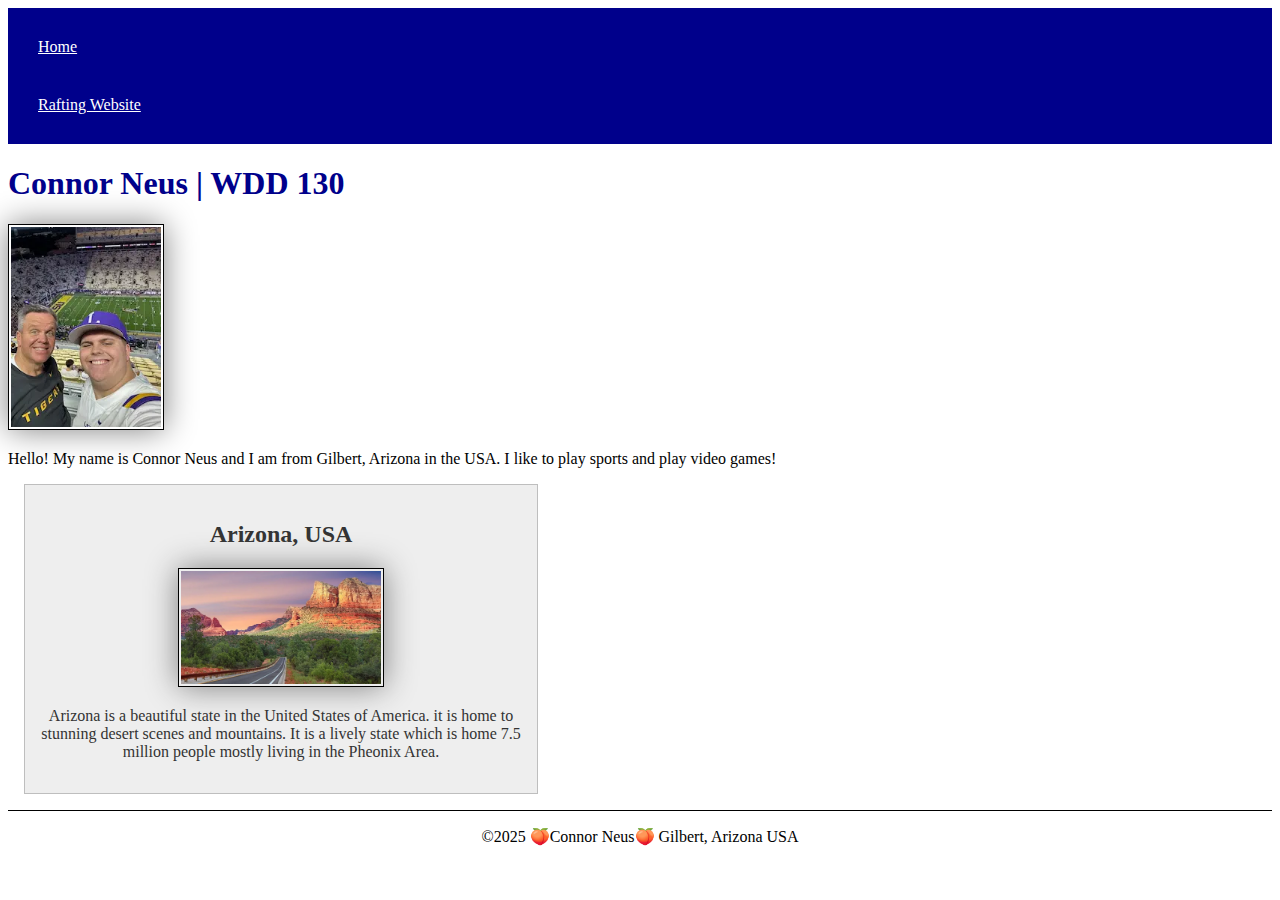
==== index.html @ dbba23cd "css update" ====
<!DOCTYPE html>
<html lang="en-US">
    <head>
        <meta charset="utf-8">
        <meta name="viewport" content="width=device-width,initial-scale=1.0">
        <title>Connor Neus | WDD 130</title>
        <meta name="My Homepage" content="Connor | WDD 130 | to describe me">
        <meta name="Connor" content="Connor Neus">
        <link rel="stylesheet" href="styles/styles.css">
    </head>
    <body>
        <header>
            <nav>
                <a href="#">Home</a>
                <a href="wwr/">Rafting Website</a>
            </nav>
        </header>
        <main>
        <h1>Connor Neus | WDD 130</h1>
        <img src="images/profile.webp" alt="Hello, my name is Connor Neus" width="200">
        <p>Hello! My name is Connor Neus and I am from Gilbert, Arizona in the USA. I like to play sports and play video games!</p>
        </main>
        <aside>
            <h2>Arizona, USA</h2>
            <img src="images/Arizona_pic.webp" alt="Arizona Scenic Picture">
            <p>Arizona is a beautiful state in the United States of America. it is home to stunning desert scenes and mountains. It is a lively state which is home 7.5 million people mostly living in the Pheonix Area.</p>
        </aside>
        <footer>
            <p>©2025 🍑Connor Neus🍑 Gilbert, Arizona USA</p>
        </footer>
    </body>
</html>
---- styles/styles.css ----
nav {
    background-color: darkblue;
    padding: 10px;
}
nav a {
    color: white;
    display: block;
    padding: 20px;
}
h1 {
    color: darkblue;
}
img {
    width: 150px;
    height: auto;
    border: 1px solid black;
    padding: 2px;
    box-shadow: 0 0 30px gray;
}
p {
    padding: 0;
}
aside{
    width: 30rem;
    margin: 1rem;
    border: 1px solid rgb(0 0 0 / 0.2);
    padding: 1rem;
    background-color: #eee;
    color: #333;
    text-align: center;
}
aside img{
    width: 200px;
    height: auto;
}
main img{
    width: 150px;
    height: auto;
}
footer{
    margin-top: 15px;
    border-top: 1px solid #000;
    text-align: center;
}
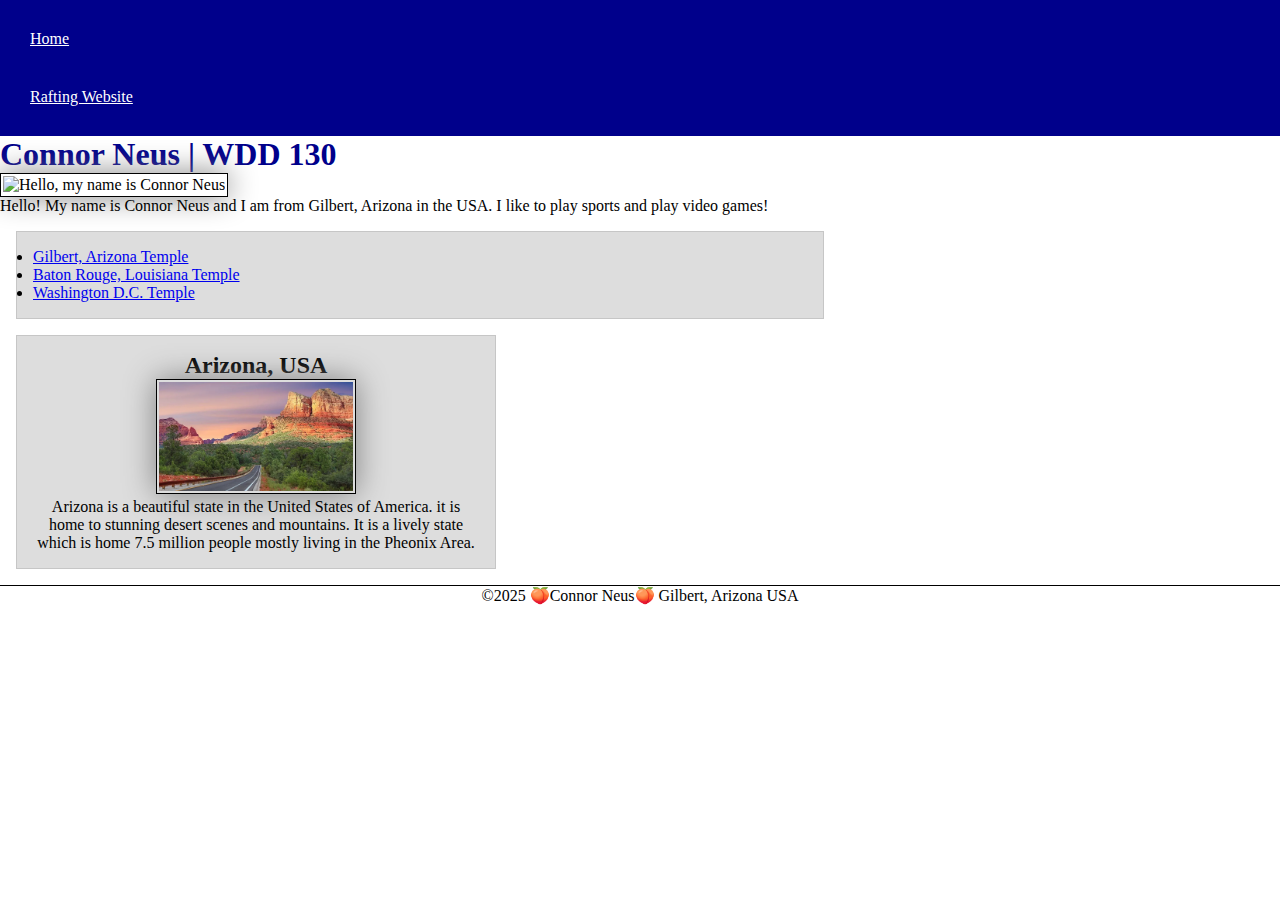
==== commit c307f33c: "xtra" ====
--- a/index.html
+++ b/index.html
@@ -4,8 +4,8 @@
         <meta charset="utf-8">
         <meta name="viewport" content="width=device-width,initial-scale=1.0">
         <title>Connor Neus | WDD 130</title>
-        <meta name="My Homepage" content="Connor | WDD 130 | to describe me">
-        <meta name="Connor" content="Connor Neus">
+        <meta name="description" content="Connor | WDD 130 | to describe me">
+        <meta name="author" content="Connor Neus' Homepage">
         <link rel="stylesheet" href="styles/styles.css">
     </head>
     <body>
@@ -19,8 +19,13 @@
         <h1>Connor Neus | WDD 130</h1>
         <img src="images/profile.webp" alt="Hello, my name is Connor Neus" width="200">
         <p>Hello! My name is Connor Neus and I am from Gilbert, Arizona in the USA. I like to play sports and play video games!</p>
+        <ul class="box">
+            <li><a href="https://www.churchofjesuschrist.org/temples/photo-gallery/gilbert-arizona-temple?lang=eng" target="_blank"> Gilbert, Arizona Temple</a></li>
+            <li><a href="https://www.churchofjesuschrist.org/temples/photo-gallery/baton-rouge-louisiana-temple?lang=eng" target="_blank">Baton Rouge, Louisiana Temple</a></li>
+            <li><a href="https://www.churchofjesuschrist.org/temples/photo-gallery/washington-d.c.-temple?lang=eng" target="_blank">Washington D.C. Temple</a></li>
+        </ul>
         </main>
-        <aside>
+        <aside class="box">
             <h2>Arizona, USA</h2>
             <img src="images/Arizona_pic.webp" alt="Arizona Scenic Picture">
             <p>Arizona is a beautiful state in the United States of America. it is home to stunning desert scenes and mountains. It is a lively state which is home 7.5 million people mostly living in the Pheonix Area.</p>
@@ -29,4 +34,5 @@
             <p>©2025 🍑Connor Neus🍑 Gilbert, Arizona USA</p>
         </footer>
     </body>
+<!--03/18/2025-->
 </html>--- a/styles/styles.css
+++ b/styles/styles.css
@@ -1,5 +1,18 @@
+* {
+    margin: 0;
+    padding: 0;
+    box-sizing: border-box;
+}
+:root{
+    --heading-background-color: darkblue;
+    --heading-text-color: darkblue;
+    --heading-font: 'Times New Roman',  Times, serif;
+    --padding: 1rem;
+    --border: 1px solid black;
+}
+
 nav {
-    background-color: darkblue;
+    background-color: var(--heading-background-color);
     padding: 10px;
 }
 nav a {
@@ -8,37 +21,45 @@
     padding: 20px;
 }
 h1 {
-    color: darkblue;
+    color: var(--heading-text-color);
+    
 }
 img {
     width: 150px;
     height: auto;
-    border: 1px solid black;
+    border: var(--border);
     padding: 2px;
     box-shadow: 0 0 30px gray;
 }
 p {
     padding: 0;
 }
+main{
+    max-width: 840px;
+}
 aside{
     width: 30rem;
-    margin: 1rem;
-    border: 1px solid rgb(0 0 0 / 0.2);
-    padding: 1rem;
-    background-color: #eee;
-    color: #333;
     text-align: center;
 }
 aside img{
     width: 200px;
     height: auto;
 }
+
 main img{
     width: 150px;
     height: auto;
 }
 footer{
     margin-top: 15px;
-    border-top: 1px solid #000;
+    border-top: var(--border);
     text-align: center;
+}
+/* Class Selectors */
+.box {
+    margin: 1rem;
+    border: 1px solid rgb(0 0 0 / 10%);
+    padding: 1rem;
+    background-color: #ddd;
+    color: #000;
 }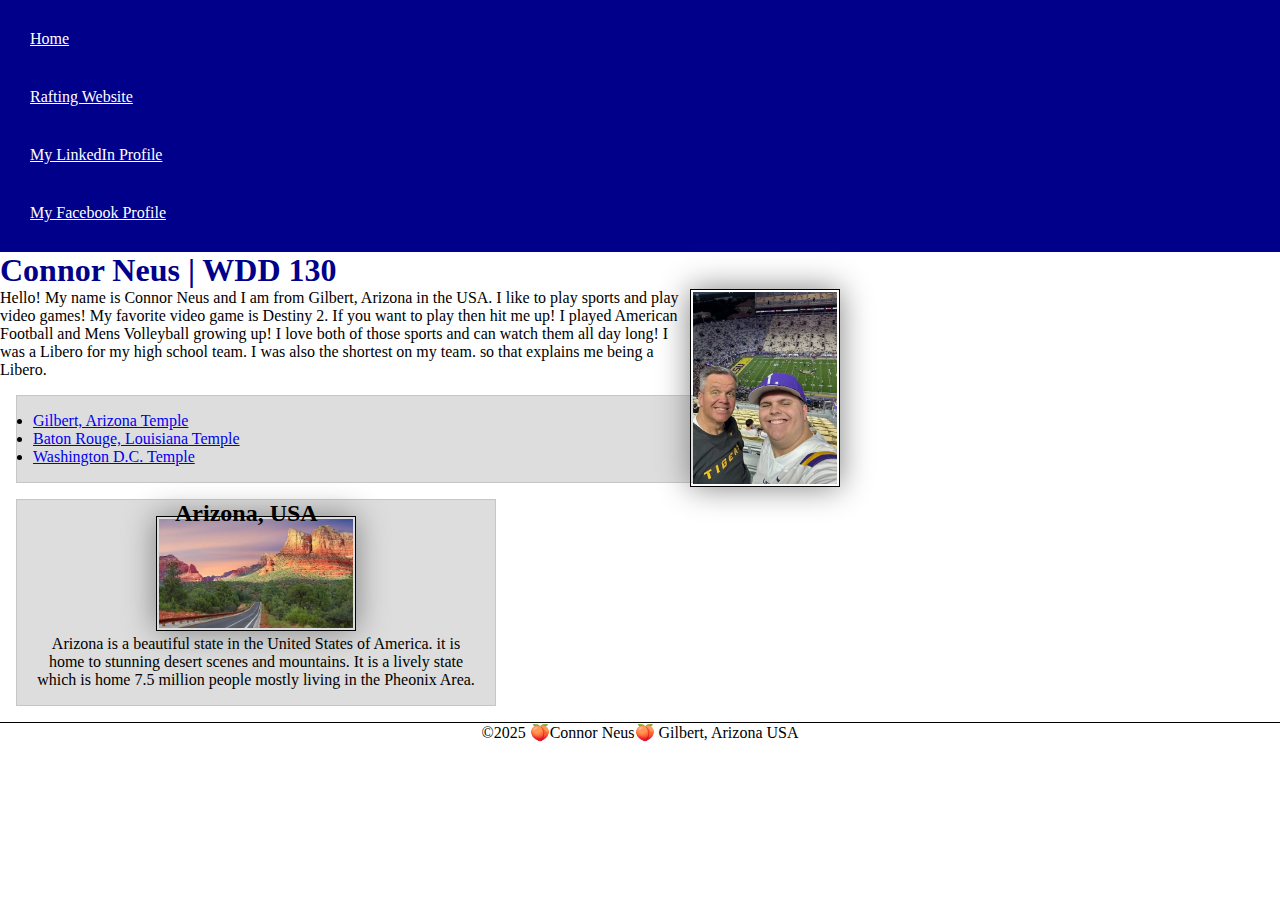
==== commit 8632f433: "updates" ====
--- a/index.html
+++ b/index.html
@@ -13,12 +13,18 @@
             <nav>
                 <a href="#">Home</a>
                 <a href="wwr/">Rafting Website</a>
+                <a href="https://www.linkedin.com/in/connor-neus-9ab693339/">My LinkedIn Profile</a>
+                <a href="https://www.facebook.com/connor.neus.1/">My Facebook Profile</a>
             </nav>
         </header>
         <main>
         <h1>Connor Neus | WDD 130</h1>
         <img src="images/profile.webp" alt="Hello, my name is Connor Neus" width="200">
-        <p>Hello! My name is Connor Neus and I am from Gilbert, Arizona in the USA. I like to play sports and play video games!</p>
+        <p>Hello! My name is Connor Neus and I am from Gilbert, Arizona in the USA. I like to play sports and play video games!
+            My favorite video game is Destiny 2. If you want to play then hit me up! I played American Football and Mens Volleyball
+            growing up! I love both of those sports and can watch them all day long! I was a Libero for my high school team. 
+            I was also the shortest on my team. so that explains me being a Libero.
+        </p>
         <ul class="box">
             <li><a href="https://www.churchofjesuschrist.org/temples/photo-gallery/gilbert-arizona-temple?lang=eng" target="_blank"> Gilbert, Arizona Temple</a></li>
             <li><a href="https://www.churchofjesuschrist.org/temples/photo-gallery/baton-rouge-louisiana-temple?lang=eng" target="_blank">Baton Rouge, Louisiana Temple</a></li>
--- a/styles/styles.css
+++ b/styles/styles.css
@@ -46,9 +46,16 @@
     height: auto;
 }
 
+aside h2{
+    position: absolute;
+    top: 500px;
+    left: 175px;
+}
+
 main img{
     width: 150px;
     height: auto;
+    float: right;
 }
 footer{
     margin-top: 15px;
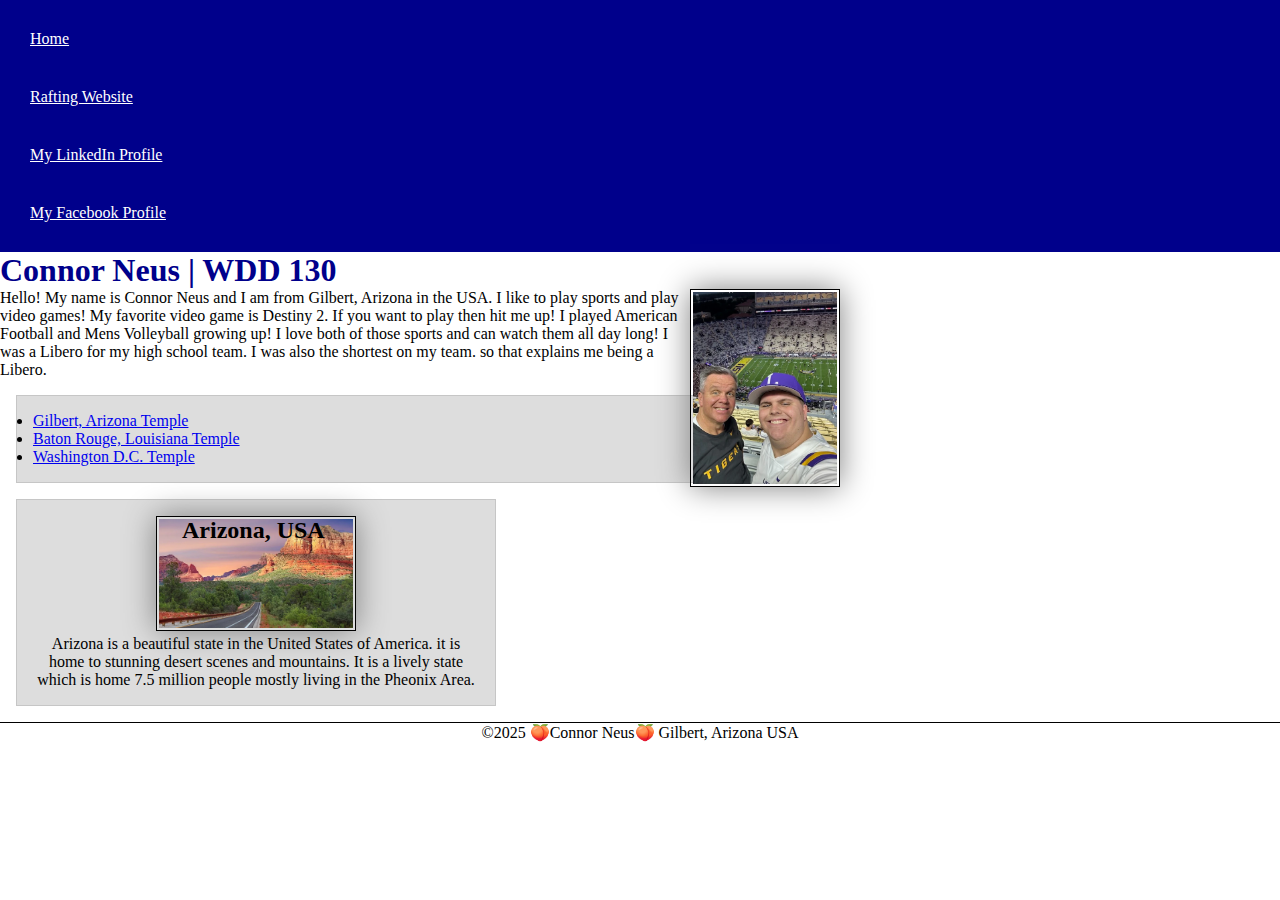
==== commit 90083bf0: "main" ====
--- a/index.html
+++ b/index.html
@@ -18,18 +18,18 @@
             </nav>
         </header>
         <main>
-        <h1>Connor Neus | WDD 130</h1>
-        <img src="images/profile.webp" alt="Hello, my name is Connor Neus" width="200">
-        <p>Hello! My name is Connor Neus and I am from Gilbert, Arizona in the USA. I like to play sports and play video games!
-            My favorite video game is Destiny 2. If you want to play then hit me up! I played American Football and Mens Volleyball
-            growing up! I love both of those sports and can watch them all day long! I was a Libero for my high school team. 
-            I was also the shortest on my team. so that explains me being a Libero.
-        </p>
-        <ul class="box">
-            <li><a href="https://www.churchofjesuschrist.org/temples/photo-gallery/gilbert-arizona-temple?lang=eng" target="_blank"> Gilbert, Arizona Temple</a></li>
-            <li><a href="https://www.churchofjesuschrist.org/temples/photo-gallery/baton-rouge-louisiana-temple?lang=eng" target="_blank">Baton Rouge, Louisiana Temple</a></li>
-            <li><a href="https://www.churchofjesuschrist.org/temples/photo-gallery/washington-d.c.-temple?lang=eng" target="_blank">Washington D.C. Temple</a></li>
-        </ul>
+            <h1>Connor Neus | WDD 130</h1>
+            <img src="images/profile.webp" alt="Hello, my name is Connor Neus" width="200">
+            <p>Hello! My name is Connor Neus and I am from Gilbert, Arizona in the USA. I like to play sports and play video games!
+                My favorite video game is Destiny 2. If you want to play then hit me up! I played American Football and Mens Volleyball
+                growing up! I love both of those sports and can watch them all day long! I was a Libero for my high school team. 
+                I was also the shortest on my team. so that explains me being a Libero.
+            </p>
+            <ul class="box">
+                <li><a href="https://www.churchofjesuschrist.org/temples/photo-gallery/gilbert-arizona-temple?lang=eng" target="_blank"> Gilbert, Arizona Temple</a></li>
+                <li><a href="https://www.churchofjesuschrist.org/temples/photo-gallery/baton-rouge-louisiana-temple?lang=eng" target="_blank">Baton Rouge, Louisiana Temple</a></li>
+                <li><a href="https://www.churchofjesuschrist.org/temples/photo-gallery/washington-d.c.-temple?lang=eng" target="_blank">Washington D.C. Temple</a></li>
+            </ul>
         </main>
         <aside class="box">
             <h2>Arizona, USA</h2>
--- a/styles/styles.css
+++ b/styles/styles.css
@@ -38,9 +38,11 @@
     max-width: 840px;
 }
 aside{
+    position: relative;
     width: 30rem;
     text-align: center;
 }
+
 aside img{
     width: 200px;
     height: auto;
@@ -48,8 +50,8 @@
 
 aside h2{
     position: absolute;
-    top: 500px;
-    left: 175px;
+    top: 17px;
+    left: 165px;
 }
 
 main img{
